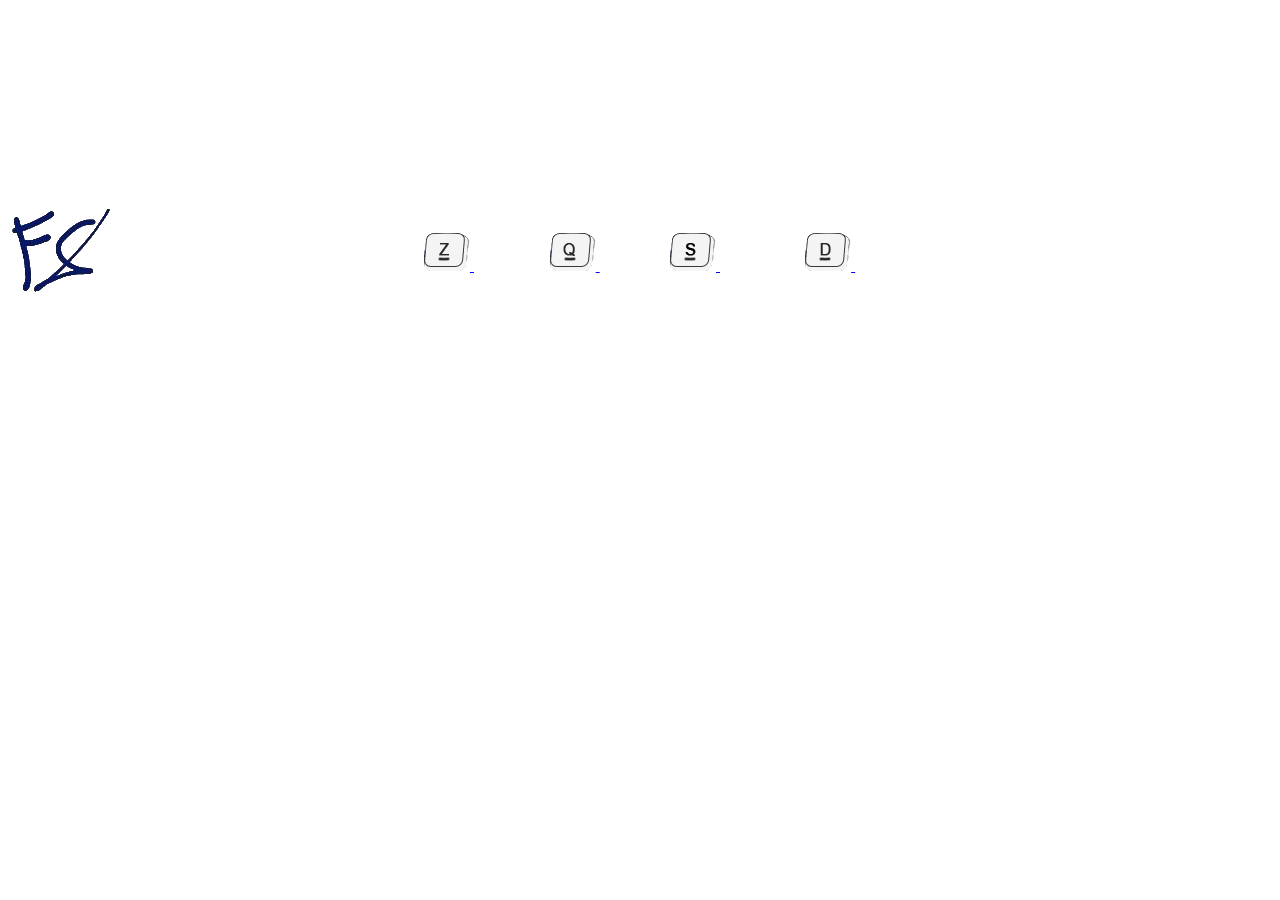
==== index.html @ b1c0901b "#01" ====
<!DOCTYPE html>
<html lang="en">
<head>
    <meta charset="UTF-8">
    <meta http-equiv="X-UA-Compatible" content="IE=edge">
    <meta name="viewport" content="width=device-width, initial-scale=1.0">
    <title>Document</title>
    <link rel="stylesheet" href="style.css">
    <script src="scripts.js"></script>
</head>
<body>
  <div class="container">
    <div class="logo">
      <img src="/img/logo.png" alt="Logo">
    </div>
    <div class="background-gif"></div>
  </div>

  <div class="banner">
    <div class="left-image">
      <img src="/img/logo simple baniere.png">
    </div>
    
    <div class="item">
      <a href="/accueil/index.html">
        <div class="button">
          <img src="/img/bouton_haut_z.png" alt="Bouton Z">
          <img src="/img/bouton_bas_z.png" alt="Bouton Z au survol" class="image-survol">
        </div>
        <div class="accueil">Accueil</div>
      </a>
    </div>
    
    <div class="item">
      <a href="/vitrine/index.html">
        <div class="button">
          <img src="/img/bouton_haut_q.png" alt="Bouton Q">
          <img src="/img/bouton_bas_q.png" alt="Bouton Q au survol" class="image-survol">
        </div>
        <div class="vitrine">Vitrine</div>
      </a>
    </div>
    
    <div class="item">
      <a href="/apropos/index.html">
        <div class="button">
          <img src="/img/bouton_haut_s.png" alt="Bouton S">
          <img src="/img/bouton_bas_s.png" alt="Bouton S au survol" class="image-survol">
        </div>
        <div class="apropos">À propos</div>
      </a>
    </div>
    
    <div class="item">
      <a href="/shop/index.html">
        <div class="button">
          <img src="/img/bouton_haut_d.png" alt="Bouton D">
          <img src="/img/bouton_bas_d.png" alt="Bouton D au survol" class="image-survol">
        </div>
        <div class="shop">Shop</div>
      </a>
    </div>
      </div>

<button id="contactButton">Contactez-nous</button>
<div id="contactForm" style="display: none;">
  <form>
    <label for="name">Nom:</label><br>
    <input type="text" id="name" name="name"><br>
    <label for="email">Email:</label><br>
    <input type="text" id="email" name="email"><br>
    <label for="message">Message:</label><br>
    <textarea id="message" name="message"></textarea><br>
    <input type="submit" value="Envoyer">
  </form>
</div>

</body>
</html>
---- style.css ----
body {
  width: 100%;
  overflow-x: hidden;
}

.container {
  width: 100%;
  height: 100%;
  display: flex;
  justify-content: center;
  align-items: center;
}

.logo img {
  width: 200px;
  height: auto;
  opacity: 0;
  animation: logoAnimation 1s forwards;
}

@keyframes logoAnimation {
  0% {
    transform: scale(0);
    opacity: 0;
  }
  100% {
    transform: scale(1);
    opacity: 1;
  }
}

.background-gif {
  position: absolute;
  top: 0;
  left: 0;
  width: 100%;
  height: 100%;
  background-image: url("/img/background.gif");
  background-size: cover;
  opacity: 0;
  animation: backgroundAnimation 1s forwards;
  z-index: -1; /* Ajout de z-index pour placer l'arrière-plan en arrière-plan */
}

@keyframes backgroundAnimation {
  0% {
    opacity: 0;
  }
  100% {
    opacity: 1;
  }
}

.banner {
  width: 100%;
  background-color: transparent;
  display: flex;
  align-items: center;
  justify-content: center;
  padding: 20px;
}

.left-image {
  position: absolute;
  left: 10px;
  height: auto;
  max-width: 100%;
}

.item {
  display: flex;
  align-items: center;
  margin-right: 20px;
  justify-content: flex-start;
}

.button {
  position: relative;
  display: inline-block;
}

.button img.image-survol {
  position: absolute;
  top: 0;
  left: 0;
  opacity: 0;
  transition: opacity 0s ease-in-out;
}

.button:hover img.image-survol {
  opacity: 1;

}

.accueil,
.vitrine,
.apropos,
.shop {
  color: white;
  display: inline-block;
  vertical-align: middle;
  margin-left: 5px;
  margin-top: -25px;
}


#contactButton {
  background-color: #4CAF50; /* Modifier cette couleur selon le style de votre site */
  color: white;
  padding: 22px 48px; /* Augmentation du padding pour agrandir le bouton */
  text-align: center;
  text-decoration: none;
  display: inline-block;
  font-size: 24px; /* Augmentation de la taille de police pour un bouton plus grand */
  margin: 4px 2px;
  cursor: pointer;
  border: none;
  position: absolute;
  left: 1300px;
  top: 300px;
}

#contactForm {
  margin-top: 15px; /* Augmentation de la marge pour accommoder un plus grand bouton */
  position: absolute;
  top: 350px;
  left: 1300px;
  width: 50%; /* Vous pouvez changer ceci pour agrandir le formulaire */
  font-size: 18px; /* Augmentation de la taille de police pour un formulaire plus grand */
}
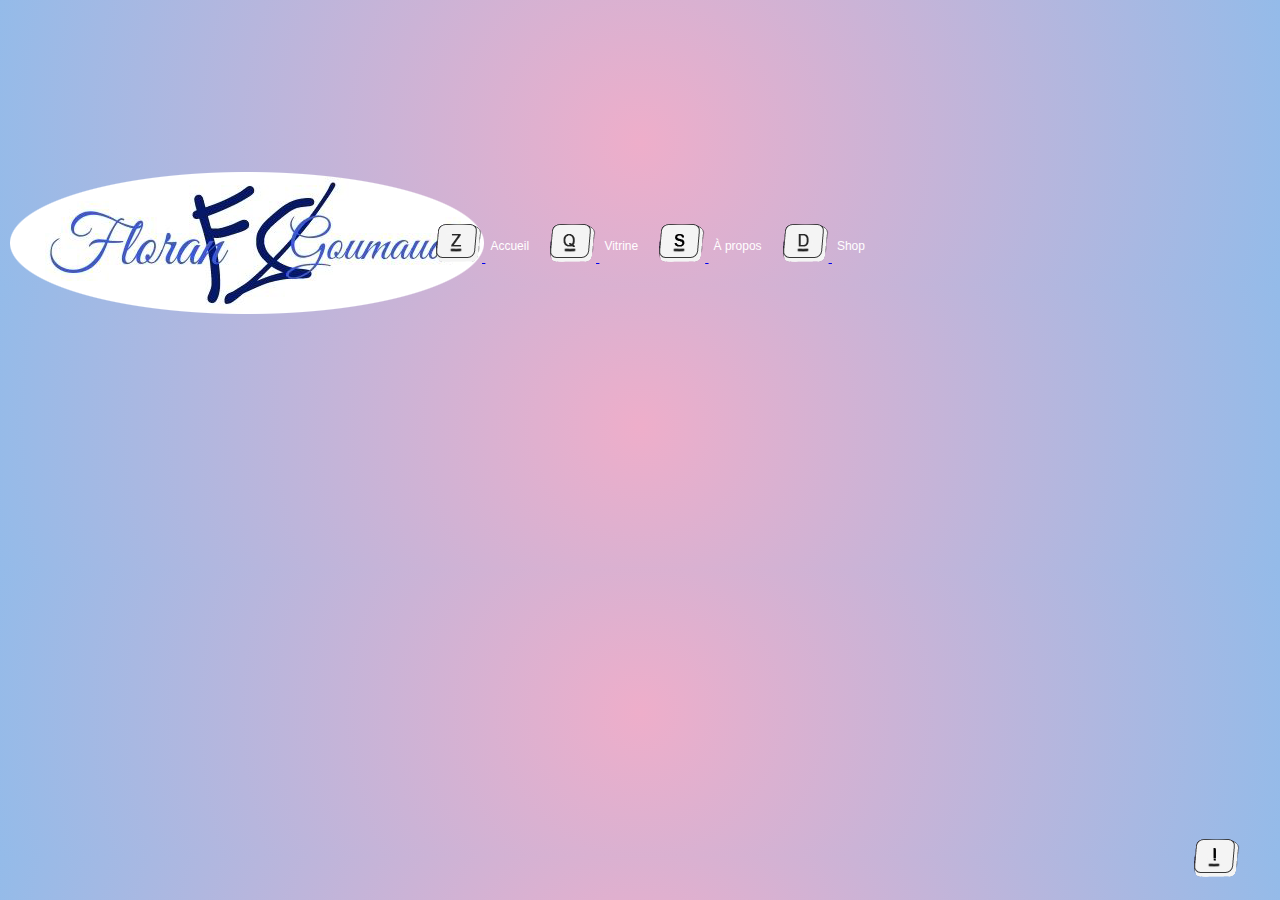
==== commit a6b7210b: "#02" ====
--- a/index.html
+++ b/index.html
@@ -1,79 +1,81 @@
 <!DOCTYPE html>
-<html lang="en">
+<html lang="fr">
 <head>
     <meta charset="UTF-8">
-    <meta http-equiv="X-UA-Compatible" content="IE=edge">
     <meta name="viewport" content="width=device-width, initial-scale=1.0">
     <title>Document</title>
     <link rel="stylesheet" href="style.css">
-    <script src="scripts.js"></script>
 </head>
 <body>
+  <header>
   <div class="container">
     <div class="logo">
-      <img src="/img/logo.png" alt="Logo">
+      <img src="img/logo.png" alt="Logo">
     </div>
-    <div class="background-gif"></div>
   </div>
 
   <div class="banner">
     <div class="left-image">
-      <img src="/img/logo simple baniere.png">
-    </div>
-    
-    <div class="item">
-      <a href="/accueil/index.html">
-        <div class="button">
-          <img src="/img/bouton_haut_z.png" alt="Bouton Z">
-          <img src="/img/bouton_bas_z.png" alt="Bouton Z au survol" class="image-survol">
-        </div>
-        <div class="accueil">Accueil</div>
+      <a href="index.html">
+        <img src="img/logo_rond.png" alt="Logo bannière">
       </a>
     </div>
-    
+
     <div class="item">
-      <a href="/vitrine/index.html">
+      <a href="index.html">
         <div class="button">
-          <img src="/img/bouton_haut_q.png" alt="Bouton Q">
-          <img src="/img/bouton_bas_q.png" alt="Bouton Q au survol" class="image-survol">
+          <img src="img/bouton_haut_z.png" alt="Bouton Z">
+          <img src="img/bouton_bas_z.png" alt="Bouton Z au survol" class="image-survol">
         </div>
-        <div class="vitrine">Vitrine</div>
+        <span class="accueil">Accueil</span>
       </a>
     </div>
-    
+
     <div class="item">
-      <a href="/apropos/index.html">
+      <a href="vitrine/index.html">
         <div class="button">
-          <img src="/img/bouton_haut_s.png" alt="Bouton S">
-          <img src="/img/bouton_bas_s.png" alt="Bouton S au survol" class="image-survol">
+          <img src="img/bouton_haut_q.png" alt="Bouton Q">
+          <img src="img/bouton_bas_q.png" alt="Bouton Q au survol" class="image-survol">
         </div>
-        <div class="apropos">À propos</div>
+        <span class="vitrine">Vitrine</span>
       </a>
     </div>
-    
+
     <div class="item">
-      <a href="/shop/index.html">
+      <a href="apropos/index.html">
         <div class="button">
-          <img src="/img/bouton_haut_d.png" alt="Bouton D">
-          <img src="/img/bouton_bas_d.png" alt="Bouton D au survol" class="image-survol">
+          <img src="img/bouton_haut_s.png" alt="Bouton S">
+          <img src="img/bouton_bas_s.png" alt="Bouton S au survol" class="image-survol">
         </div>
-        <div class="shop">Shop</div>
+        <span class="apropos">À propos</span>
       </a>
     </div>
+
+    <div class="item">
+      <a href="shop/index.html">
+        <div class="button">
+          <img src="img/bouton_haut_d.png" alt="Bouton D">
+          <img src="img/bouton_bas_d.png" alt="Bouton D au survol" class="image-survol">
+        </div>
+        <span class="shop">Shop</span>
+      </a>
+    </div>
+  </div>
+
+  <div class="item info-button">
+    <a href="#">
+      <div class="button" id="informationButton">
+        <img src="img/bouton_haut_!.png" alt="Bouton I">
+        <img src="img/bouton_bas_!.png" alt="Bouton I au survol" class="image-survol">
       </div>
-
-<button id="contactButton">Contactez-nous</button>
-<div id="contactForm" style="display: none;">
-  <form>
-    <label for="name">Nom:</label><br>
-    <input type="text" id="name" name="name"><br>
-    <label for="email">Email:</label><br>
-    <input type="text" id="email" name="email"><br>
-    <label for="message">Message:</label><br>
-    <textarea id="message" name="message"></textarea><br>
-    <input type="submit" value="Envoyer">
-  </form>
+    </a>
+  </div>  
+<div id="info-menu">
+  <div><h2>Conditions générales d'utilisation</h2></div>
+  <div><p>Les conditions générales d'utilisation (CGU) du site sont...</p></div>
+  <div class="info-text"><h2>Informations sur le site</h2></div>
+  <div class="info-text"> <p>Les informations sur le site sont... </p></div>
 </div>
-
+  <script src="scripts.js"></script>
 </body>
-</html>+</html>
--- a/style.css
+++ b/style.css
@@ -1,6 +1,25 @@
 body {
+  font: normal 75% Arial, Helvetica, sans-serif;
+  margin: 0;
+  overflow-x: hidden;
+  background: radial-gradient(circle, rgba(238,174,202,1) 0%, rgba(148,187,233,1) 100%);
+}
+
+canvas {
+  display: block;
+  vertical-align: bottom;
+}
+
+#particles-js {
+  position: absolute;
   width: 100%;
-  overflow-x: hidden;
+  height: 100%;
+  background-color: #000;
+}
+
+#stats {
+  border-radius: 3px 3px 0 0;
+  overflow: hidden;
 }
 
 .container {
@@ -29,28 +48,6 @@
   }
 }
 
-.background-gif {
-  position: absolute;
-  top: 0;
-  left: 0;
-  width: 100%;
-  height: 100%;
-  background-image: url("/img/background.gif");
-  background-size: cover;
-  opacity: 0;
-  animation: backgroundAnimation 1s forwards;
-  z-index: -1; /* Ajout de z-index pour placer l'arrière-plan en arrière-plan */
-}
-
-@keyframes backgroundAnimation {
-  0% {
-    opacity: 0;
-  }
-  100% {
-    opacity: 1;
-  }
-}
-
 .banner {
   width: 100%;
   background-color: transparent;
@@ -63,8 +60,6 @@
 .left-image {
   position: absolute;
   left: 10px;
-  height: auto;
-  max-width: 100%;
 }
 
 .item {
@@ -89,29 +84,55 @@
 
 .button:hover img.image-survol {
   opacity: 1;
-
 }
 
-.accueil,
-.vitrine,
-.apropos,
-.shop {
+.accueil, .vitrine, .apropos, .shop {
   color: white;
   display: inline-block;
   vertical-align: middle;
-  margin-left: 5px;
-  margin-top: -25px;
+  margin: -25px 0 0 5px;
 }
 
+/* Styles pour le bouton "Information" */
+.info-button {
+  position: fixed;
+  bottom: 20px;
+  right: 20px;
+}
+
+/* Styles pour le menu d'informations */
+#info-menu {
+  position: fixed;
+  bottom: 0;
+  width: 100%;
+  background-color: #2C2F33; /* Gris Discord */
+  padding: 30px;
+  padding-left: 25%;
+  box-sizing: border-box;
+  font-size: 18px;
+  color: white; /* Texte en blanc */
+  clip-path: polygon(0 0, 100% 20%, 100% 100%, 20% 100%, 0 50%);
+  border-radius: 20px 20px 0 0;
+  display: none;
+}
+
+.info-text {
+  margin-left: 65px;
+  margin-top: 25px;
+}
+
+.info-text:last-child {
+  margin-left: 200px;
+}
 
 #contactButton {
-  background-color: #4CAF50; /* Modifier cette couleur selon le style de votre site */
+  background-color: #4CAF50;
   color: white;
-  padding: 22px 48px; /* Augmentation du padding pour agrandir le bouton */
+  padding: 22px 48px;
   text-align: center;
   text-decoration: none;
   display: inline-block;
-  font-size: 24px; /* Augmentation de la taille de police pour un bouton plus grand */
+  font-size: 24px;
   margin: 4px 2px;
   cursor: pointer;
   border: none;
@@ -121,10 +142,10 @@
 }
 
 #contactForm {
-  margin-top: 15px; /* Augmentation de la marge pour accommoder un plus grand bouton */
   position: absolute;
+  left: 1300px;
   top: 350px;
-  left: 1300px;
-  width: 50%; /* Vous pouvez changer ceci pour agrandir le formulaire */
-  font-size: 18px; /* Augmentation de la taille de police pour un formulaire plus grand */
+  width: 50%;
+  font-size: 18px;
+  margin-top: 15px;
 }
